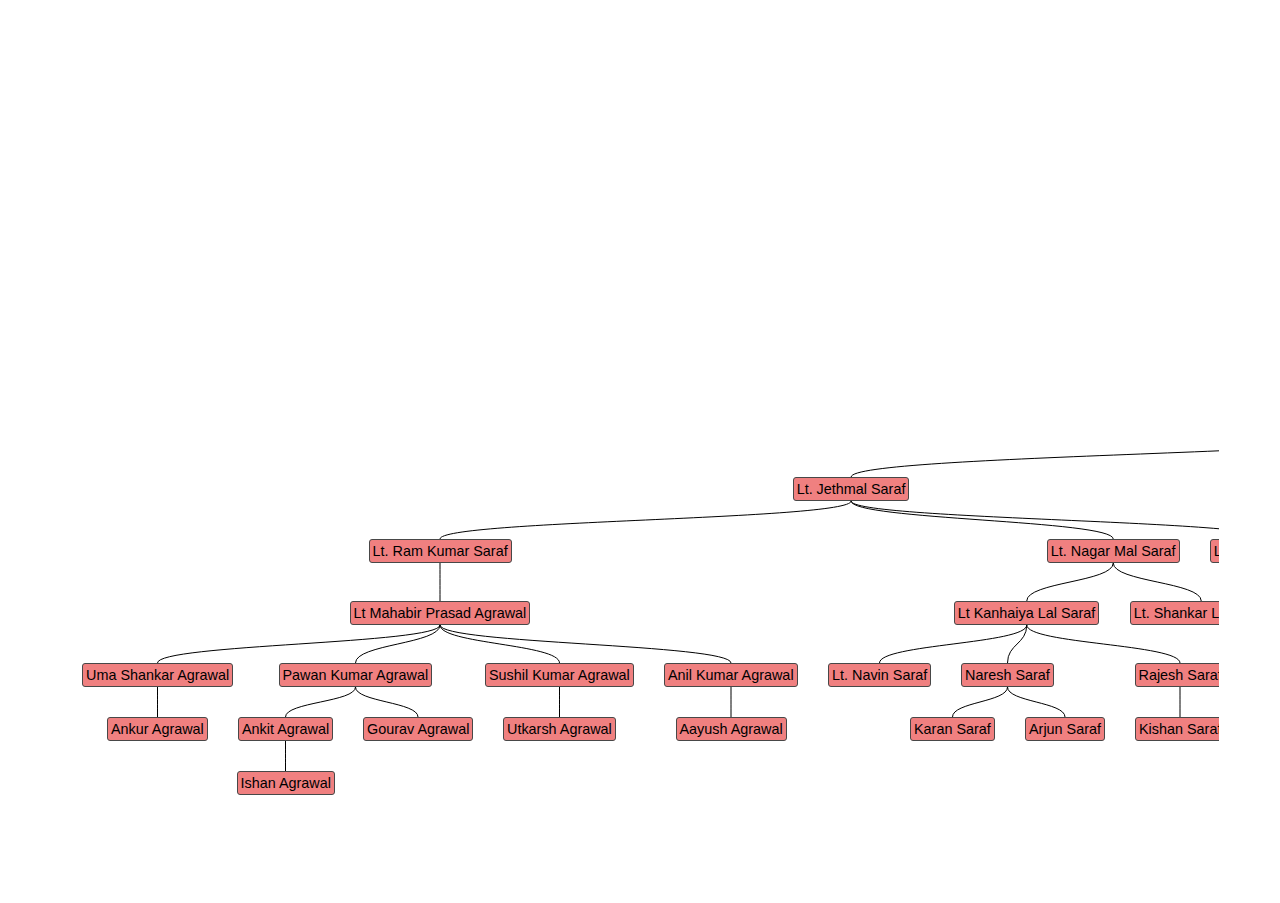
==== tree1.html @ f3e438ef "First Commit" ====
<!DOCTYPE html>
<html lang="en">
    <head>
    <meta charset="utf-8">
    <meta http-equiv="X-UA-Compatible" content="IE=edge,chrome=1">
    <meta name="viewport" content="width=device-width">
    <title>Ganga Ram Saraf</title>
    <link rel="stylesheet" href="Treant.css">
    <link rel="stylesheet" href="collapsable1.css">
    
    <!--<link rel="stylesheet" href="perfect-scrollbar.css">-->

    <style>
body, html {
  height: 100%;
  margin: 0;
}

.bg {
  /* The image used */
  background-image: url("saraf.jpg");
  
  

  /* Full height */
  height: 100%; 
  

  /* Center and scale the image nicely */
  background-position: center;
  background-repeat: no-repeat;
  background-size: 99.99% 99.99%;
}
</style>


</head>
<body>
<div class="bg"></div>
    <div class="chart" id="collapsable-example"></div>
    <script src="raphael.js"></script>
    <script src="Treant.js"></script>
    
    <script src="jquery.min.js"></script>
    <script src="jquery.easing.js"></script>
    
    
    <script src="collapsable1.js"></script>
    <script>
        tree = new Treant( chart_config );
    </script>
</body>
</html>
---- Treant.css ----
/* required LIB STYLES */
/* .Treant se automatski dodaje na svaki chart conatiner */
.Treant { position: relative; overflow: hidden; padding: 0 !important; }
.Treant > .node,
.Treant > .pseudo { position: absolute; display: block; visibility: hidden; }
.Treant.Treant-loaded .node,
.Treant.Treant-loaded .pseudo { visibility: visible; }
.Treant > .pseudo { width: 0; height: 0; border: none; padding: 0; }
.Treant .collapse-switch { width: 3px; height: 3px; display: block; border: 1px solid black; position: absolute; top: 1px; right: 1px; cursor: pointer; }
.Treant .collapsed .collapse-switch { background-color: #868DEE; }
.Treant > .node img {	border: none; float: left; }
---- collapsable1.css ----
body,div,dl,dt,dd,ul,ol,li,h1,h2,h3,h4,h5,h6,pre,form,fieldset,input,textarea,p,blockquote,th,td { margin:0; padding:0; }
table { border-collapse:collapse; border-spacing:0; }
fieldset,img { border:0; }
address,caption,cite,code,dfn,em,strong,th,var { font-style:normal; font-weight:normal; }
caption,th { text-align:left; }
h1,h2,h3,h4,h5,h6 { font-size:100%; font-weight:normal; }
q:before,q:after { content:''; }
abbr,acronym { border:0; }

body { background: #fff; }
/* optional Container STYLES */
.chart { height: 80%; margin: 3px; width: 90%;position: absolute;top:20%;left:5%; }
.Treant > .node {white-space: nowrap; display:block;padding: 3px; border: 1px solid #484848; border-radius: 3px; background-color:#F08080;font-family: Arial, Helvetica, sans-serif;font-size: 0.9em;}
.Treant > .node:hover{font-weight:bold;padding: 3px; border: 1px solid #484848; border-radius: 3px;}
.Treant > .node img { width: 100%; height: 100%; }

.Treant .collapse-switch { width: 100%; height: 100%; border: none; }
.Treant .node.collapsed { background-color: #DEF82D; }
.Treant .node.collapsed .collapse-switch { background: none; }
---- perfect-scrollbar.css ----
.ps-container .ps-scrollbar-x {
    position: absolute; /* please don't change 'position' */
    bottom: 3px; /* there must be 'bottom' for ps-scrollbar-x */
    height: 8px;
    background-color: #aaa;
    border-radius: 4px;
    -webkit-border-radius: 4px;
    -moz-border-radius: 4px;
    opacity: 0;
    filter: alpha(opacity = 0);
    -webkit-transition: opacity.2s linear;
    -moz-transition: opacity .2s linear;
    transition: opacity .2s linear;
}

.ps-container:hover .ps-scrollbar-x {
    opacity: 0.6;
    filter: alpha(opacity = 60);
}

.ps-container .ps-scrollbar-x:hover {
    opacity: 0.9;
    filter: alpha(opacity = 90);
    cursor:default;
}

.ps-container .ps-scrollbar-x.in-scrolling {
    opacity: 0.9;
    filter: alpha(opacity = 90);
}

.ps-container .ps-scrollbar-y {
    position: absolute; /* please don't change 'position' */
    right: 3px; /* there must be 'right' for ps-scrollbar-y */
    width: 8px;
    background-color: #aaa;
    border-radius: 4px;
    -webkit-border-radius: 4px;
    -moz-border-radius: 4px;
    opacity: 0;
    filter: alpha(opacity = 0);
    -webkit-transition: opacity.2s linear;
    -moz-transition: opacity .2s linear;
    transition: opacity .2s linear;
}

.ps-container:hover .ps-scrollbar-y {
    opacity: 0.6;
    filter: alpha(opacity = 60);
}

.ps-container .ps-scrollbar-y:hover {
    opacity: 0.9;
    filter: alpha(opacity = 90);
    cursor: default;
}

.ps-container .ps-scrollbar-y.in-scrolling {
    opacity: 0.9;
    filter: alpha(opacity = 90);
}
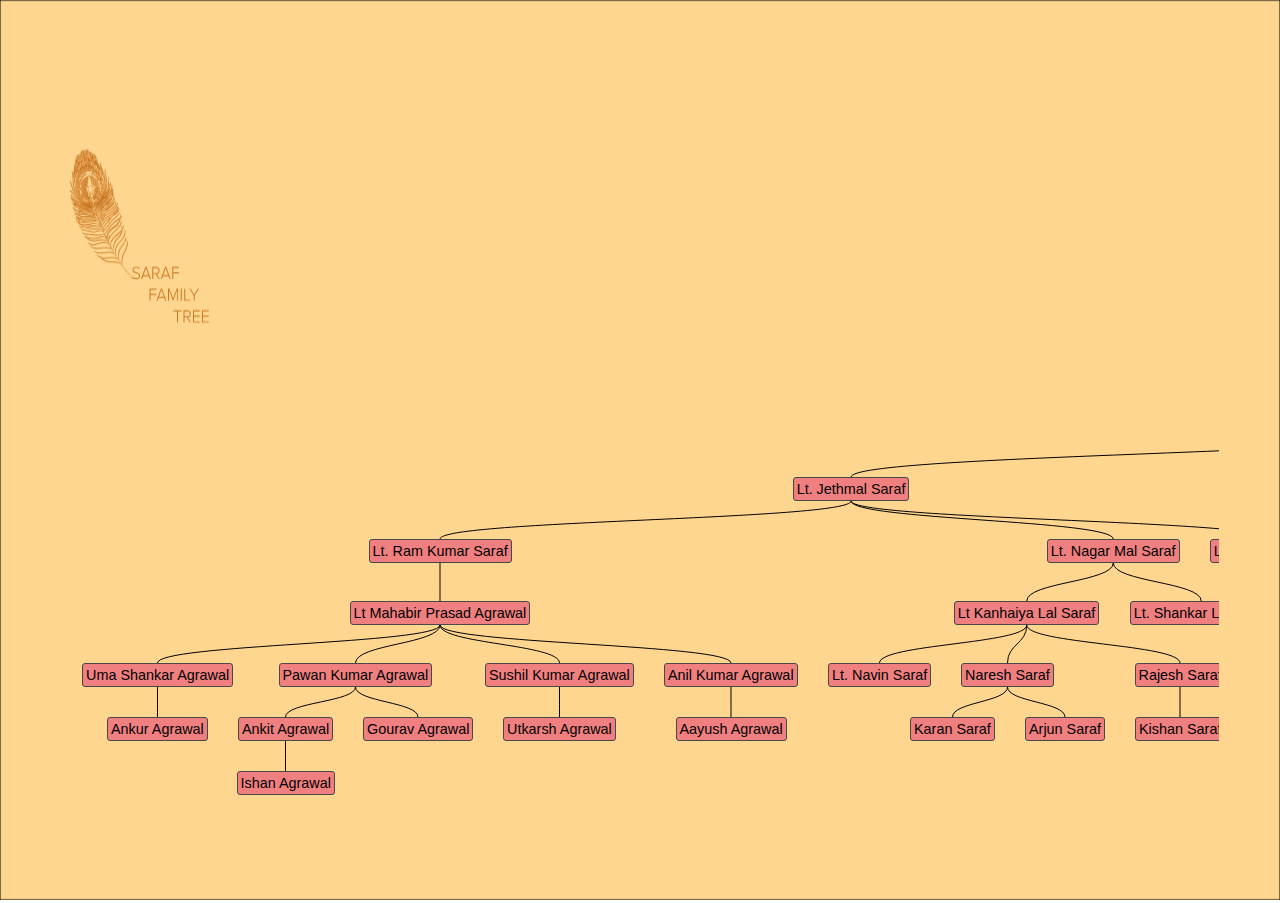
==== commit e729e179: "changes" ====
--- a/tree1.html
+++ b/tree1.html
@@ -18,7 +18,7 @@
 
 .bg {
   /* The image used */
-  background-image: url("saraf.jpg");
+  background-image: url("Saraf2.jpg");
   
   
 
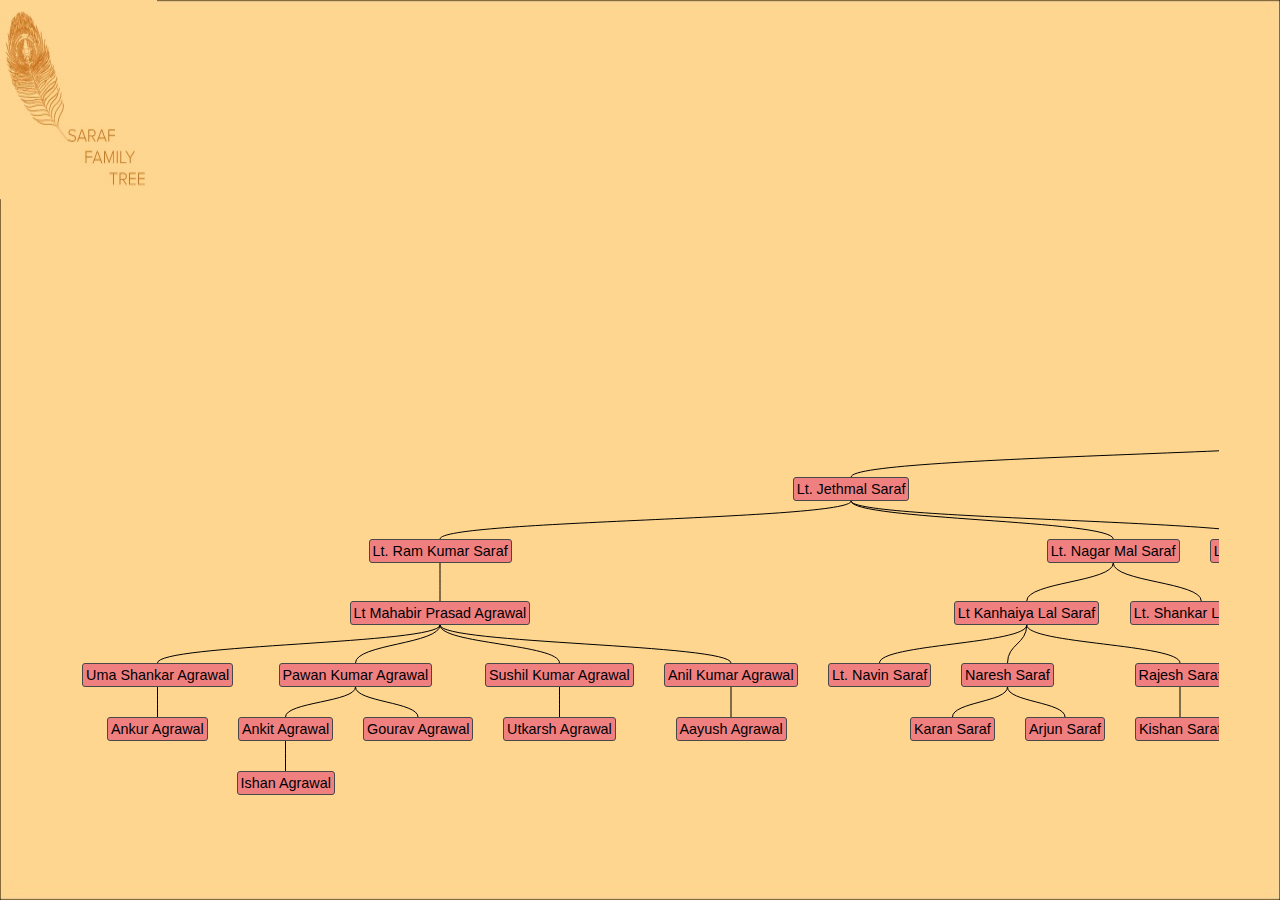
==== commit d4123795: "background images changes" ====
--- a/tree1.html
+++ b/tree1.html
@@ -18,7 +18,7 @@
 
 .bg {
   /* The image used */
-  background-image: url("Saraf2.jpg");
+  background-image: url("bg/Saraf.jpg");
   
   
 
@@ -30,6 +30,11 @@
   background-position: center;
   background-repeat: no-repeat;
   background-size: 99.99% 99.99%;
+}
+@media only screen and (max-device-width: 450px) {
+  .bg { 
+     background-image: url('bg/SARAF_ vertical.jpg'); 
+  }
 }
 </style>
 
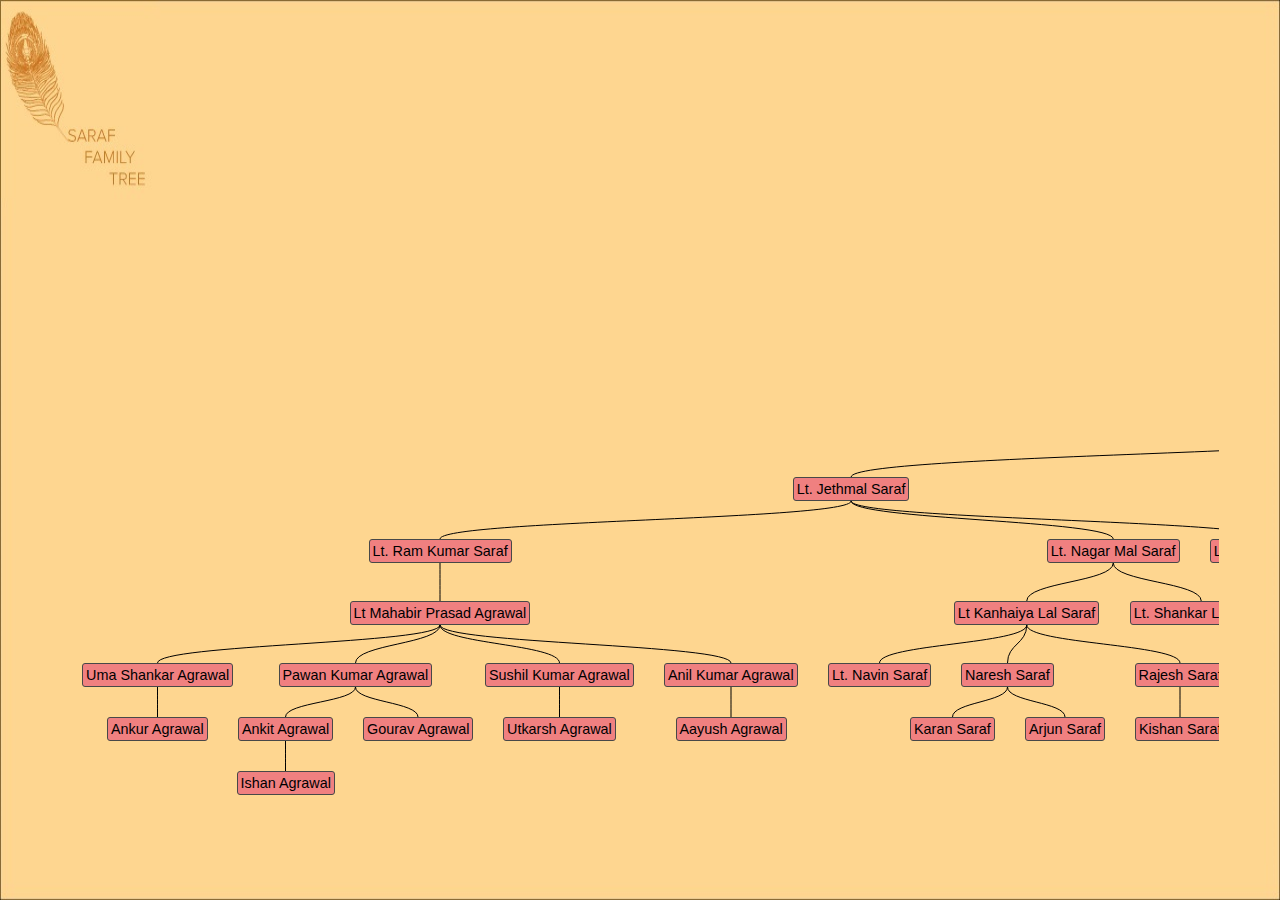
==== commit e3221ada: "Mobile Site changes" ====
--- a/tree1.html
+++ b/tree1.html
@@ -8,7 +8,9 @@
     <link rel="stylesheet" href="Treant.css">
     <link rel="stylesheet" href="collapsable1.css">
     
-    <!--<link rel="stylesheet" href="perfect-scrollbar.css">-->
+    <link rel="stylesheet" href="https://cdnjs.cloudflare.com/ajax/libs/font-awesome/4.7.0/css/font-awesome.min.css">
+    
+    <link rel="stylesheet" href="perfect-scrollbar.css">
 
     <style>
 body, html {
@@ -31,9 +33,22 @@
   background-repeat: no-repeat;
   background-size: 99.99% 99.99%;
 }
-@media only screen and (max-device-width: 450px) {
+#back{
+  display: none;
+}
+@media only screen and (max-device-width: 500px) {
   .bg { 
      background-image: url('bg/SARAF_ vertical.jpg'); 
+  }
+  #back{
+    display:block;
+    position:absolute;
+    top:0.05%;
+    left:0.05%;
+    height:7%;
+    width:10%;
+    text-align: center;
+
   }
 }
 </style>
@@ -41,6 +56,9 @@
 
 </head>
 <body>
+<div id="back" style="
+  background-color: #CC7722;
+  border-color: #CC7722;"><a href="index.html" style="text-decoration: none; color:white;font-size: 2em;" class="fa fa-angle-left"></a></div>
 <div class="bg"></div>
     <div class="chart" id="collapsable-example"></div>
     <script src="raphael.js"></script>
